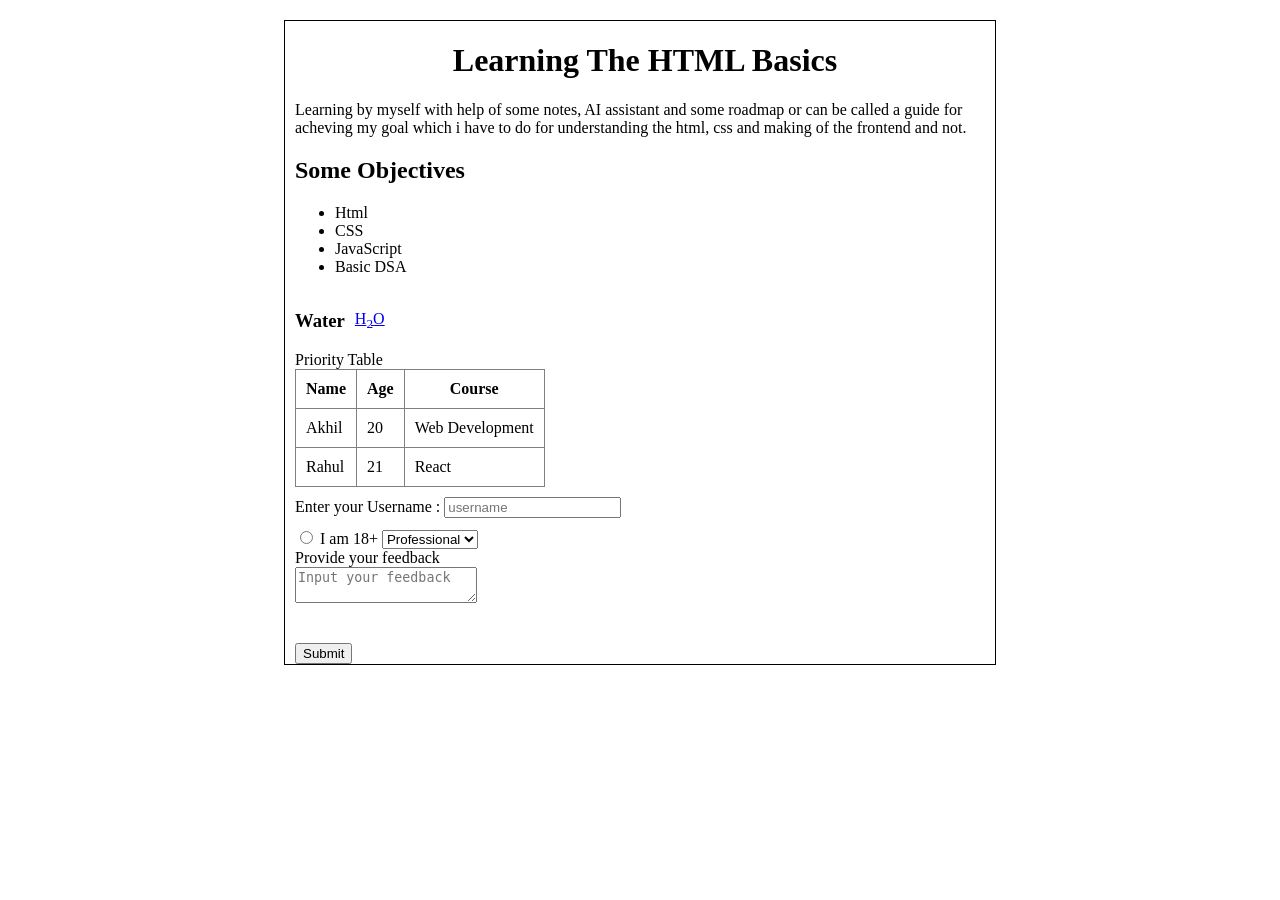
==== web.html @ 190017fd "add" ====
<!DOCTYPE html>
<html lang="en">
<head>
    <meta charset="UTF-8">
    <meta name="viewport" content="width=device-width, initial-scale=1.0">
    <title>Learning Basic</title>
    <link href="web.css" rel="stylesheet">
</head>
<body>
    <header>
        <h1 class="heading">Learning The HTML Basics</h1>
    </header>

    <p class="para">
        Learning by myself with help of some notes, AI assistant and
        some roadmap or can be called a guide for acheving my goal
        which i have to do for understanding the html, css and 
        making of the frontend and not.
    </p>   

    <div>
        <h2>Some Objectives</h2>
            <ul>
                <li>Html</li>
                <li>CSS</li>
                <li>JavaScript</li>
                <li>Basic DSA</li>
            </ul>
    </div>

    <div class="water">
        <h3>Water</h3>
        <a href="https://encrypted-tbn0.gstatic.com/images?q=tbn:ANd9GcTP-fqEUmeOu_AsHSOro8N0cdHkdMlt-kostA&s">H<sub>2</sub>O</a> 
    </div>
    
    <div>
        <caption>Priority Table</caption>
            <table border="1">
                <tr>
                    <th>Name</th>
                    <th>Age</th>
                    <th>Course</th>
                </tr>

                <tr>
                    <td>Akhil</td>
                    <td>20</td>
                    <td>Web Development</td>
                </tr>

                <tr>
                    <td>Rahul</td>
                    <td>21</td>
                    <td>React</td>
                </tr>
            </table>
    </div>

    <form class="name">
        <label>
            Enter your Username : 
            <input type="text" placeholder="username">
        </label>
    </form>

    <input type="radio" name="age" id="age" >
    <label for="age">I am 18+</label> 
    
    <select>
        <option value="professional">Professional</option>
        <option value="student">Student</option>
    </select>

    <div>
        <label>Provide your feedback</label>
        <br>
        <textarea placeholder="Input your feedback"></textarea>
    </div>
    <br><br>

    <footer>
        <button>Submit</button>
    </footer>
</body>
</html>
---- web.css ----
body{
    border:1px solid black;
    width:700px;
    margin:auto;
    margin-top:20px;
    padding-left:10px;
}

.heading{
    display:flex;
    justify-content:center;
    text-align:center;
    font-size:32px;
}

.water{
    display: flex;
    align-items: center;
    gap: 10px;
}

table {
  border-collapse: collapse;
  border:1;
}

th, td {
  padding: 10px;
}

.name{
    padding: 10px 10px 10px 0;
}
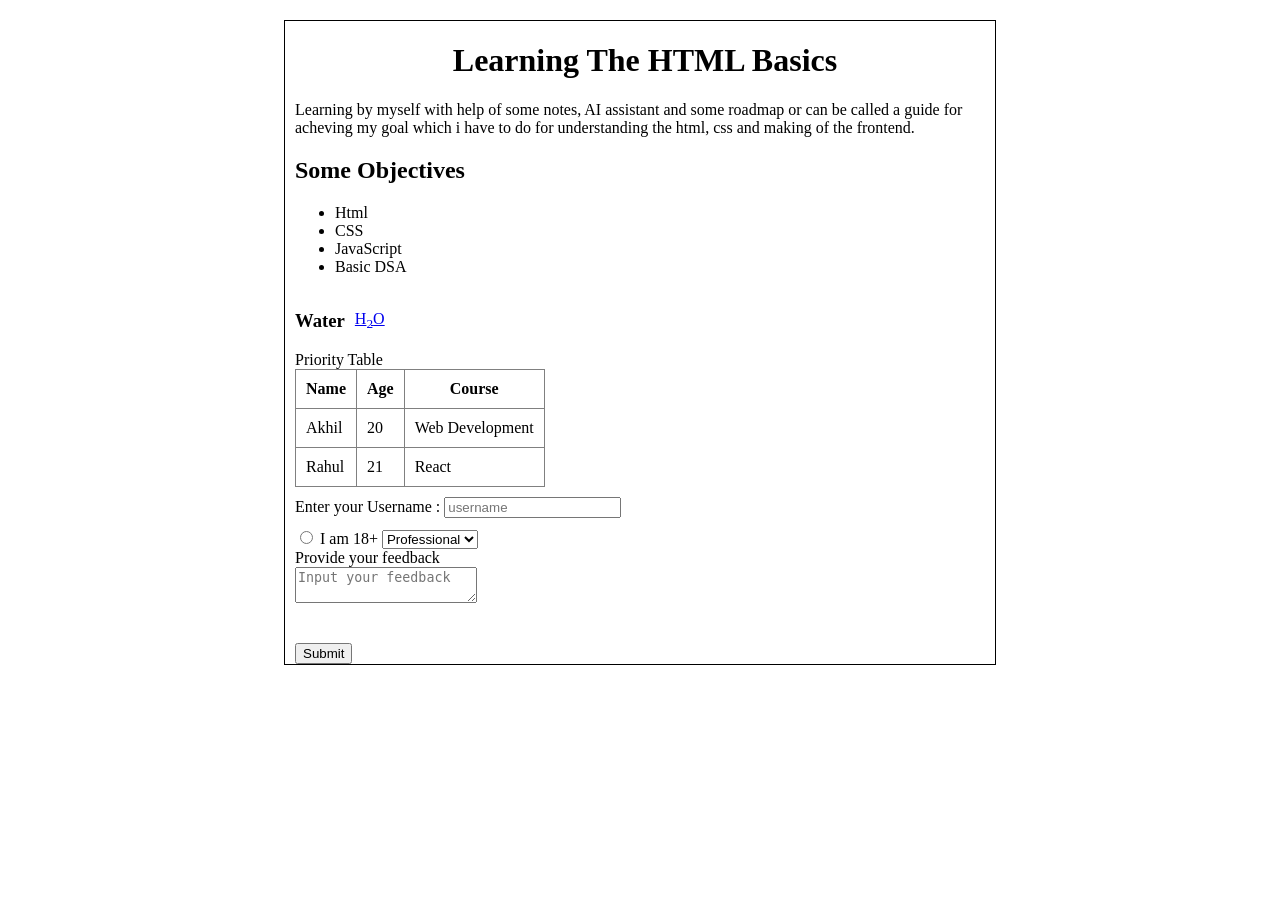
==== commit ca768292: "deletion of some para" ====
--- a/web.html
+++ b/web.html
@@ -15,7 +15,7 @@
         Learning by myself with help of some notes, AI assistant and
         some roadmap or can be called a guide for acheving my goal
         which i have to do for understanding the html, css and 
-        making of the frontend and not.
+        making of the frontend.
     </p>   
 
     <div>
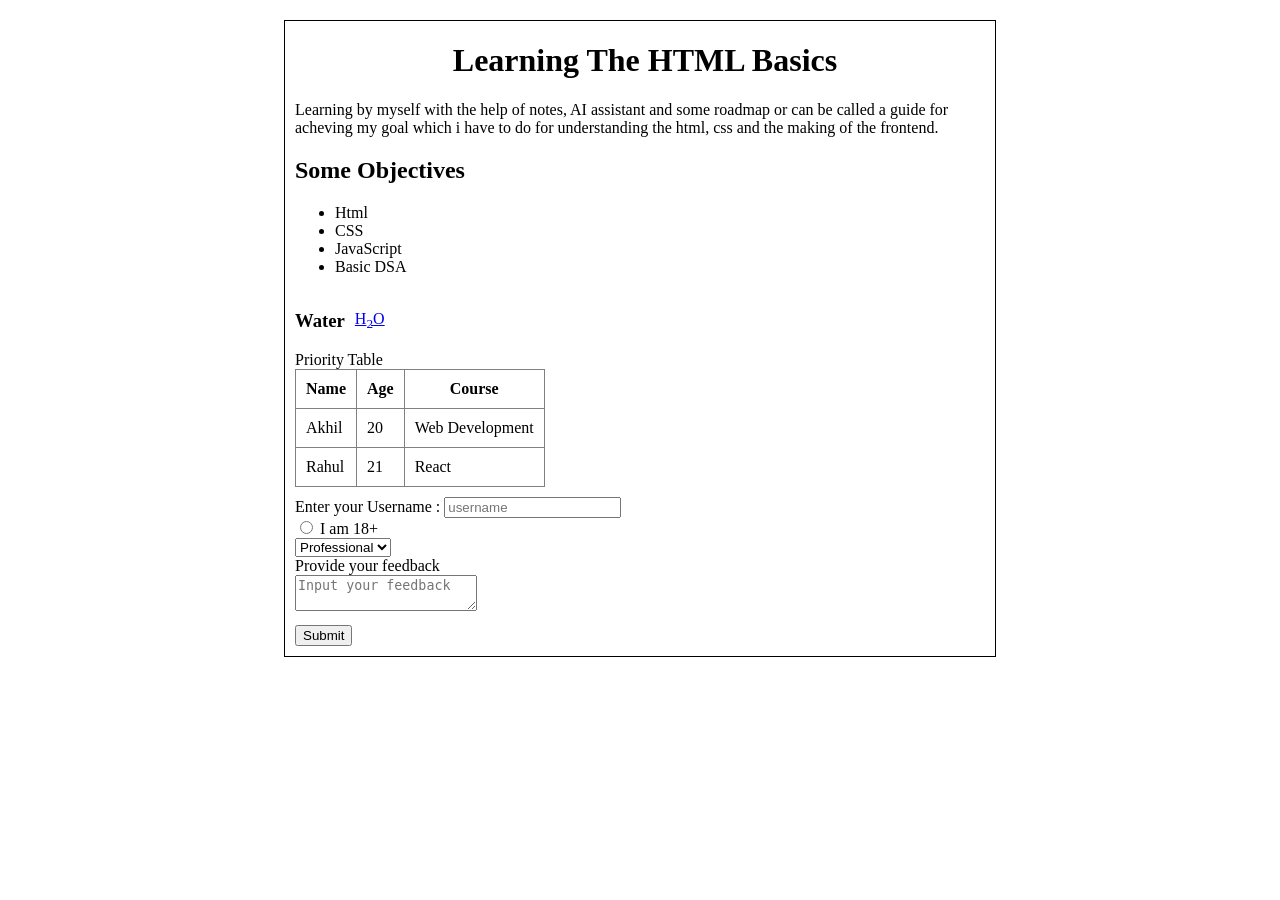
==== commit 8f499f70: "some massive changes" ====
--- a/web.html
+++ b/web.html
@@ -12,9 +12,9 @@
     </header>
 
     <p class="para">
-        Learning by myself with help of some notes, AI assistant and
+        Learning by myself with the help of notes, AI assistant and
         some roadmap or can be called a guide for acheving my goal
-        which i have to do for understanding the html, css and 
+        which i have to do for understanding the html, css and the
         making of the frontend.
     </p>   
 
@@ -34,7 +34,8 @@
     </div>
     
     <div>
-        <caption>Priority Table</caption>
+        <caption class="tableName">Priority Table</caption>
+        <br>
             <table border="1">
                 <tr>
                     <th>Name</th>
@@ -61,22 +62,24 @@
             Enter your Username : 
             <input type="text" placeholder="username">
         </label>
+        <br>
+
+        <input type="radio" name="age" id="age" >
+        <label for="age">I am 18+</label> 
+        <br>
+        
+        <select>
+            <option value="professional">Professional</option>
+            <option value="student">Student</option>
+        </select>
+        <br>
+
+        <div>
+            <label>Provide your feedback</label>
+            <br>
+            <textarea placeholder="Input your feedback"></textarea>
+        </div>
     </form>
-
-    <input type="radio" name="age" id="age" >
-    <label for="age">I am 18+</label> 
-    
-    <select>
-        <option value="professional">Professional</option>
-        <option value="student">Student</option>
-    </select>
-
-    <div>
-        <label>Provide your feedback</label>
-        <br>
-        <textarea placeholder="Input your feedback"></textarea>
-    </div>
-    <br><br>
 
     <footer>
         <button>Submit</button>
--- a/web.css
+++ b/web.css
@@ -4,6 +4,7 @@
     margin:auto;
     margin-top:20px;
     padding-left:10px;
+    padding-bottom: 10px;
 }
 
 .heading{
@@ -30,4 +31,9 @@
 
 .name{
     padding: 10px 10px 10px 0;
+
+}
+
+.tableName{
+    margin-bottom:10px;
 }
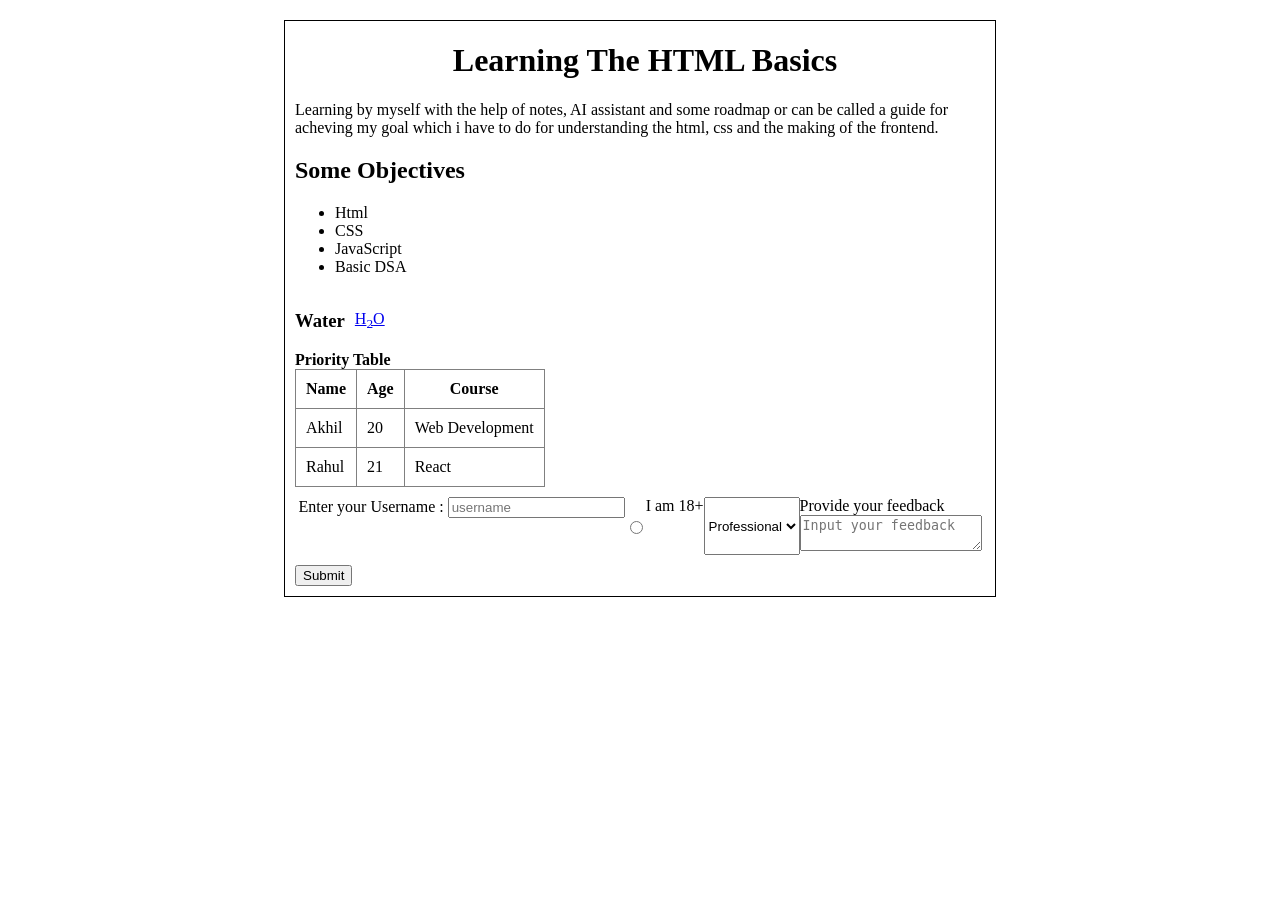
==== commit cb150372: "some add on" ====
--- a/web.html
+++ b/web.html
@@ -34,7 +34,7 @@
     </div>
     
     <div>
-        <caption class="tableName">Priority Table</caption>
+        <caption class="tableName"><b>Priority Table</b></caption>
         <br>
             <table border="1">
                 <tr>
--- a/web.css
+++ b/web.css
@@ -31,6 +31,8 @@
 
 .name{
     padding: 10px 10px 10px 0;
+    display:flex;
+    justify-content:center;
 
 }
 
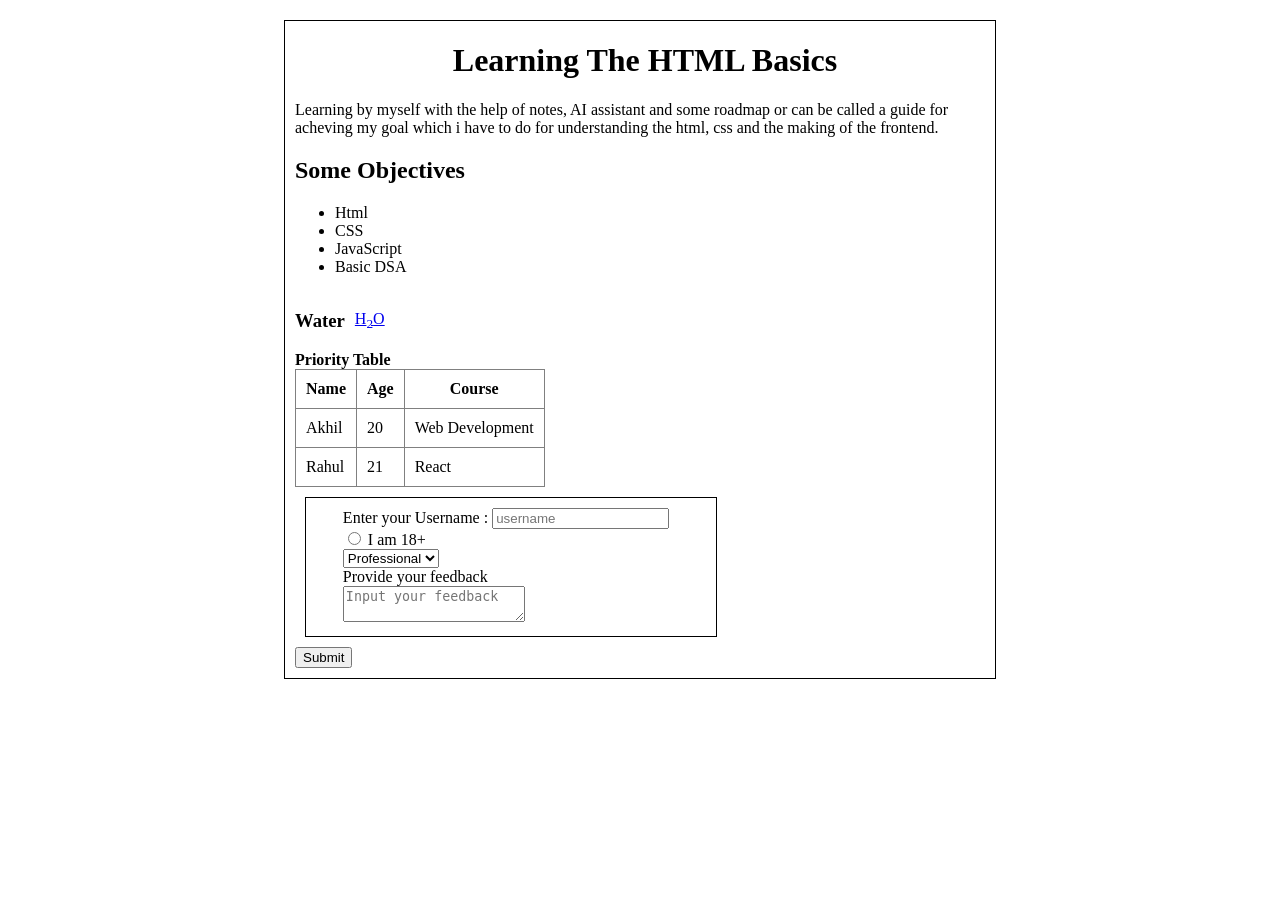
==== commit 6f4b16ec: "Update web.html" ====
--- a/web.html
+++ b/web.html
@@ -58,21 +58,24 @@
     </div>
 
     <form class="name">
-        <label>
+        <div>
+            <label>
             Enter your Username : 
             <input type="text" placeholder="username">
         </label>
-        <br>
+        </div>
 
-        <input type="radio" name="age" id="age" >
+        <div>
+            <input type="radio" name="age" id="age" >
         <label for="age">I am 18+</label> 
-        <br>
+        </div>
         
-        <select>
+        <div>
+            <select>
             <option value="professional">Professional</option>
             <option value="student">Student</option>
         </select>
-        <br>
+        </div>
 
         <div>
             <label>Provide your feedback</label>
--- a/web.css
+++ b/web.css
@@ -31,8 +31,11 @@
 
 .name{
     padding: 10px 10px 10px 0;
-    display:flex;
+    display:grid;
+    border:1px solid black;
     justify-content:center;
+    margin:10px;
+    width:400px;
 
 }
 
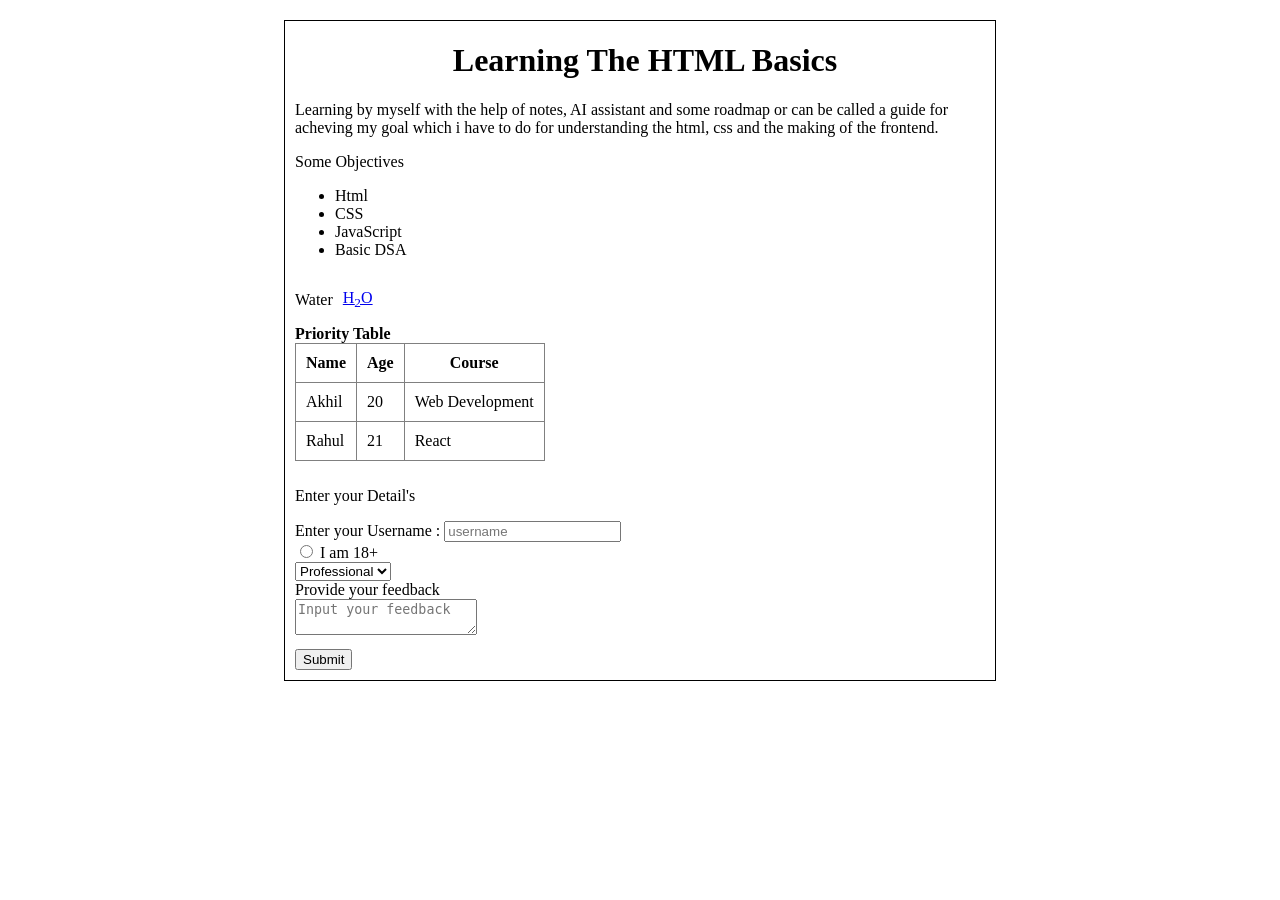
==== commit fa0c60b2: "Update web.html" ====
--- a/web.html
+++ b/web.html
@@ -19,7 +19,7 @@
     </p>   
 
     <div>
-        <h2>Some Objectives</h2>
+        <p>Some Objectives</p>
             <ul>
                 <li>Html</li>
                 <li>CSS</li>
@@ -29,7 +29,7 @@
     </div>
 
     <div class="water">
-        <h3>Water</h3>
+        <p>Water</p>
         <a href="https://encrypted-tbn0.gstatic.com/images?q=tbn:ANd9GcTP-fqEUmeOu_AsHSOro8N0cdHkdMlt-kostA&s">H<sub>2</sub>O</a> 
     </div>
     
@@ -58,6 +58,7 @@
     </div>
 
     <form class="name">
+        <p>Enter your Detail's</p>
         <div>
             <label>
             Enter your Username : 
--- a/web.css
+++ b/web.css
@@ -31,12 +31,6 @@
 
 .name{
     padding: 10px 10px 10px 0;
-    display:grid;
-    border:1px solid black;
-    justify-content:center;
-    margin:10px;
-    width:400px;
-
 }
 
 .tableName{
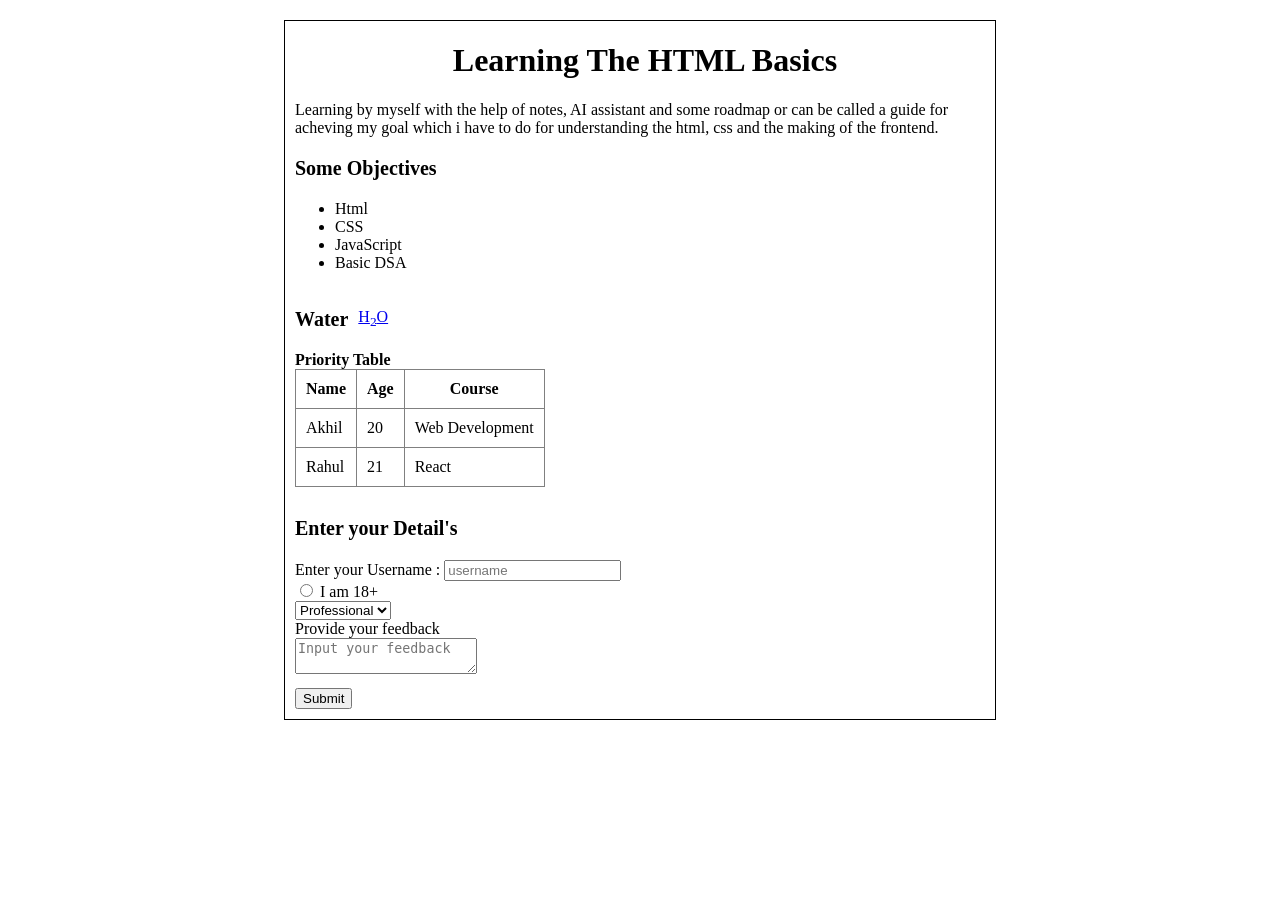
==== commit cdc6542c: "styling" ====
--- a/web.html
+++ b/web.html
@@ -58,7 +58,7 @@
     </div>
 
     <form class="name">
-        <p>Enter your Detail's</p>
+        <div><p>Enter your Detail's</p></div>
         <div>
             <label>
             Enter your Username : 
--- a/web.css
+++ b/web.css
@@ -35,4 +35,9 @@
 
 .tableName{
     margin-bottom:10px;
+}
+
+div p{
+    font-size:20px;
+    font-weight:bold;
 }
